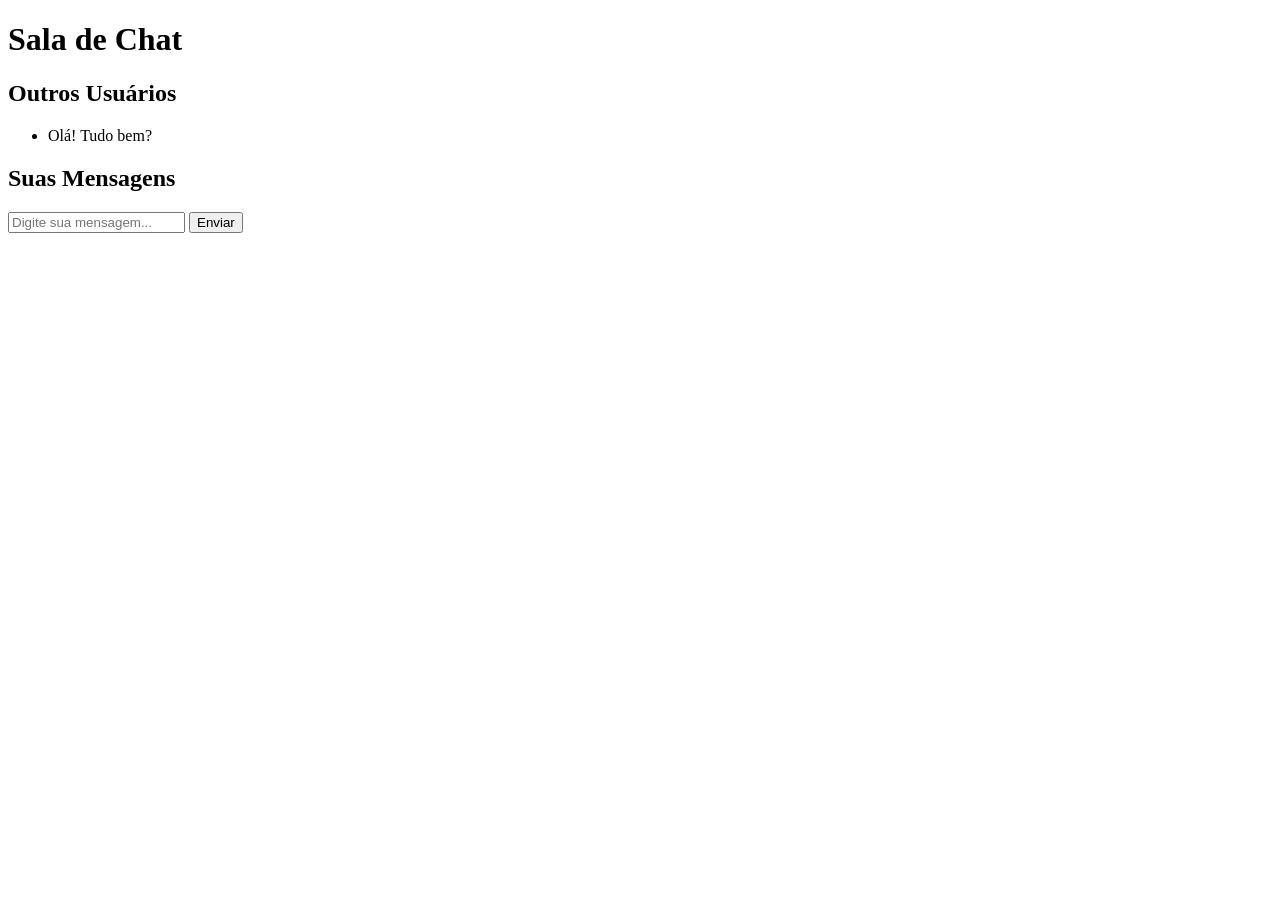
==== index.html @ 74c4c9bc "Atualizar o index.html" ====
<!DOCTYPE html>
<html lang="pt-BR">
<head>
    <meta charset="UTF-8">
    <meta name="viewport" content="width=device-width, initial-scale=1.0">
    <title>Chat Online</title>
    <link rel="stylesheet" href="style.css">
</head>
<body>

    <div class="chat-container">
        <h1>Sala de Chat</h1>

        <!-- Áreas das mensagens divididas em duas listas -->
        <div class="messages-area">
            <div class="list-container">
                <h2>Outros Usuários</h2>
                <ul id="others-messages">
                    <li>Olá! Tudo bem?</li>
                </ul>
            </div>

            <div class="list-container">
                <h2>Suas Mensagens</h2>
                <ul id="user-messages">
                    <!-- Mensagens do usuário aparecerão aqui -->
                </ul>
            </div>
        </div>

        <!-- Campo de texto e botão posicionados embaixo das listas -->
        <div class="input-area">
            <input type="text" id="message-input" placeholder="Digite sua mensagem...">
            <button id="send-btn">Enviar</button>
        </div>
    </div>

    <!-- Script embutido diretamente no HTML -->
    <script>
        const sendBtn = document.getElementById('send-btn');
        const messageInput = document.getElementById('message-input');
        const userMessagesList = document.getElementById('user-messages');

        function sendMessage() {
            const messageText = messageInput.value.trim();

            if (messageText !== '') {
                const newLi = document.createElement('li');
                newLi.textContent = messageText;
                userMessagesList.appendChild(newLi);
                messageInput.value = '';
                messageInput.focus();
            }
        }

        sendBtn.addEventListener('click', sendMessage);

        messageInput.addEventListener('keypress', function(event) {
            if (event.key === 'Enter') {
                sendMessage();
            }
        });
    </script>
</body>
</html>
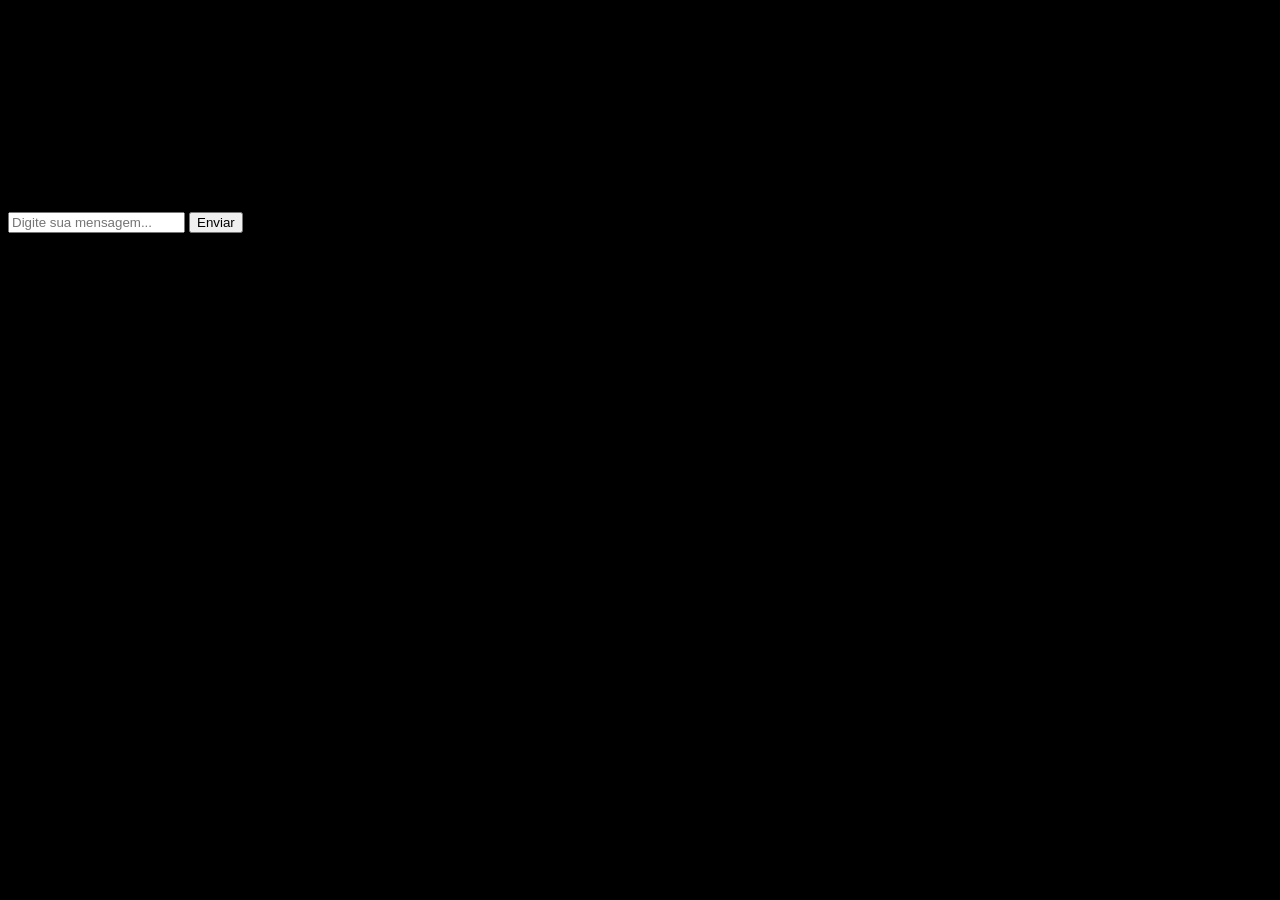
==== commit a15db4ff: "Atualizar o index.html" ====
--- a/index.html
+++ b/index.html
@@ -4,7 +4,7 @@
     <meta charset="UTF-8">
     <meta name="viewport" content="width=device-width, initial-scale=1.0">
     <title>Chat Online</title>
-    <link rel="stylesheet" href="style.css">
+    <link rel="stylesheet" href="cafe.css">
 </head>
 <body>
 
--- a/cafe.css
+++ b/cafe.css
@@ -0,0 +1,32 @@
+body {
+  background-color: rgb(0, 0, 0);
+
+.tito{
+background-color: #da0a0a;
+height:max-content;
+width:max-content ;
+}
+.centro {
+  text-align: center;
+  background-color: azure;
+}
+
+
+.buttao {
+  padding: 12px 24px;
+  background-color: #6f42c1;
+  color: white;
+  border: none;
+  border-radius: 6px;
+  box-shadow: 0 4px 6px rgba(0, 0, 0, 0.1); /* Sombra suave */
+  cursor: pointer; /* Transforma o ponteiro em mãozinha */
+  transition: all 0.2s; /* Suaviza as mudanças */
+}
+
+/* Muda a cor quando passa o mouse por cima */
+.botao-3d:hover {
+  background-color: #da0a0a;
+  transform: translateY(-2px); /* Sobem levemente */
+}
+
+}
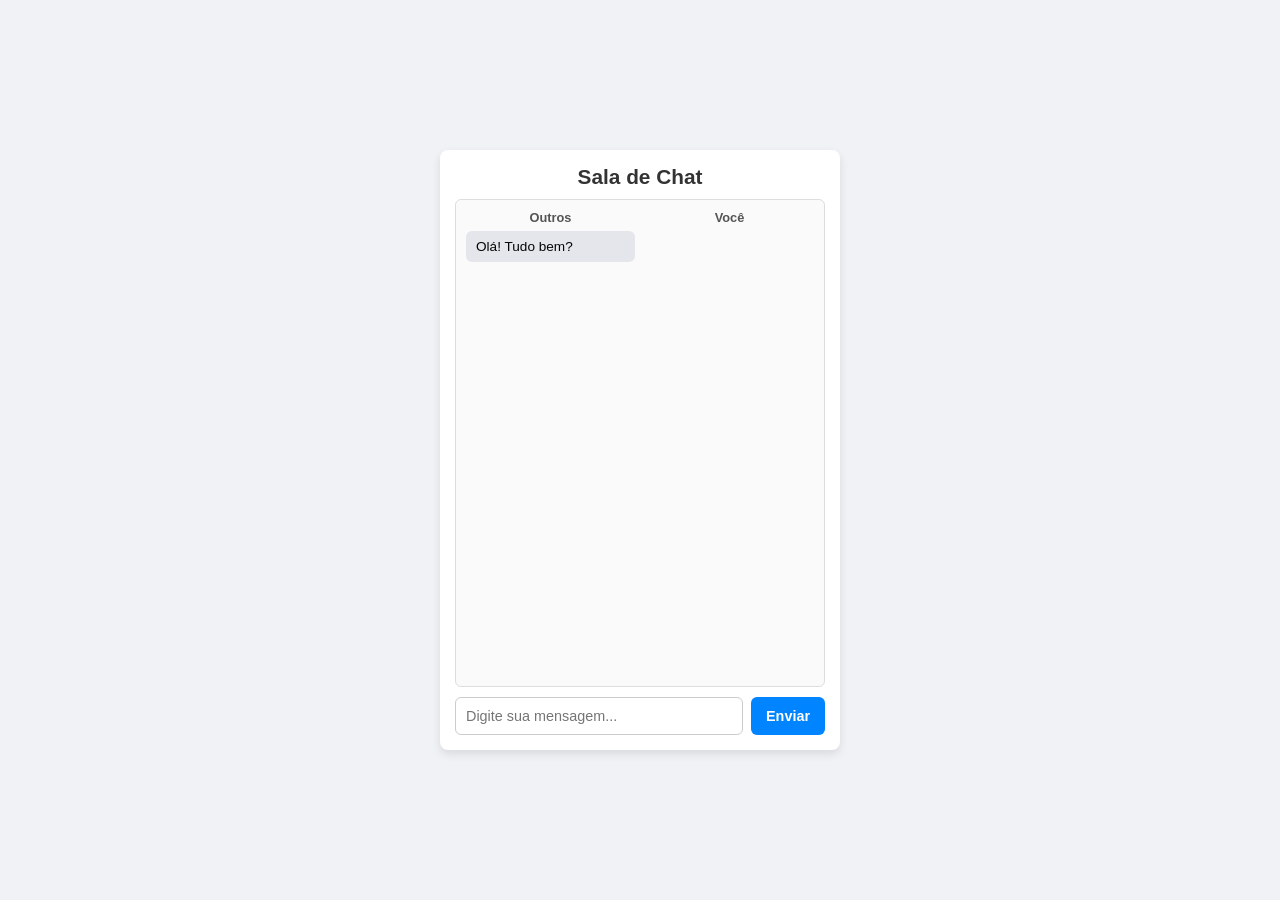
==== commit b01e6103: "Atualizar o index.html" ====
--- a/index.html
+++ b/index.html
@@ -14,14 +14,14 @@
         <!-- Áreas das mensagens divididas em duas listas -->
         <div class="messages-area">
             <div class="list-container">
-                <h2>Outros Usuários</h2>
+                <h2>Outros</h2>
                 <ul id="others-messages">
                     <li>Olá! Tudo bem?</li>
                 </ul>
             </div>
 
             <div class="list-container">
-                <h2>Suas Mensagens</h2>
+                <h2>Você</h2>
                 <ul id="user-messages">
                     <!-- Mensagens do usuário aparecerão aqui -->
                 </ul>
--- a/cafe.css
+++ b/cafe.css
@@ -1,32 +1,120 @@
-body {
-  background-color: rgb(0, 0, 0);
-
-.tito{
-background-color: #da0a0a;
-height:max-content;
-width:max-content ;
-}
-.centro {
-  text-align: center;
-  background-color: azure;
+* {
+    box-sizing: border-box;
+    margin: 0;
+    padding: 0;
+    font-family: Arial, sans-serif;
 }
 
-
-.buttao {
-  padding: 12px 24px;
-  background-color: #6f42c1;
-  color: white;
-  border: none;
-  border-radius: 6px;
-  box-shadow: 0 4px 6px rgba(0, 0, 0, 0.1); /* Sombra suave */
-  cursor: pointer; /* Transforma o ponteiro em mãozinha */
-  transition: all 0.2s; /* Suaviza as mudanças */
+body {
+    background-color: #f0f2f5;
+    display: flex;
+    justify-content: center;
+    align-items: center;
+    min-height: 100vh;
+    padding: 10px;
 }
 
-/* Muda a cor quando passa o mouse por cima */
-.botao-3d:hover {
-  background-color: #da0a0a;
-  transform: translateY(-2px); /* Sobem levemente */
+.chat-container {
+    background-color: #ffffff;
+    width: 100%;
+    max-width: 400px;
+    height: 90vh;
+    max-height: 600px;
+    border-radius: 8px;
+    box-shadow: 0 4px 10px rgba(0, 0, 0, 0.1);
+    display: flex;
+    flex-direction: column;
+    padding: 15px;
 }
 
-}+h1 {
+    font-size: 1.3rem;
+    color: #333;
+    text-align: center;
+    margin-bottom: 10px;
+}
+
+.messages-area {
+    flex: 1;
+    display: flex;
+    gap: 10px;
+    overflow-y: auto;
+    margin-bottom: 10px;
+    border: 1px solid #ddd;
+    border-radius: 6px;
+    padding: 10px;
+    background-color: #fafafa;
+}
+
+.list-container {
+    flex: 1;
+    display: flex;
+    flex-direction: column;
+}
+
+.list-container h2 {
+    font-size: 0.8rem;
+    color: #555;
+    margin-bottom: 6px;
+    text-align: center;
+}
+
+ul {
+    list-style: none;
+    display: flex;
+    flex-direction: column;
+    gap: 8px;
+    padding: 0;
+}
+
+li {
+    padding: 8px 10px;
+    border-radius: 6px;
+    font-size: 0.85rem;
+    word-break: break-word;
+}
+
+#others-messages li {
+    background-color: #e4e6eb;
+    color: #050505;
+}
+
+#user-messages li {
+    background-color: #0084ff;
+    color: #ffffff;
+}
+
+.input-area {
+    display: flex;
+    gap: 8px; /* Mudado para lado a lado para caber melhor no celular */
+}
+
+input[type="text"] {
+    flex: 1;
+    padding: 10px;
+    border: 1px solid #ccc;
+    border-radius: 6px;
+    font-size: 0.9rem;
+    outline: none;
+    background-color: #ffffff;
+    color: #333;
+}
+
+input[type="text"]:focus {
+    border-color: #0084ff;
+}
+
+button {
+    padding: 10px 15px;
+    background-color: #0084ff;
+    color: white;
+    border: none;
+    border-radius: 6px;
+    font-size: 0.9rem;
+    cursor: pointer;
+    font-weight: bold;
+}
+
+button:hover {
+    background-color: #006bce;
+}
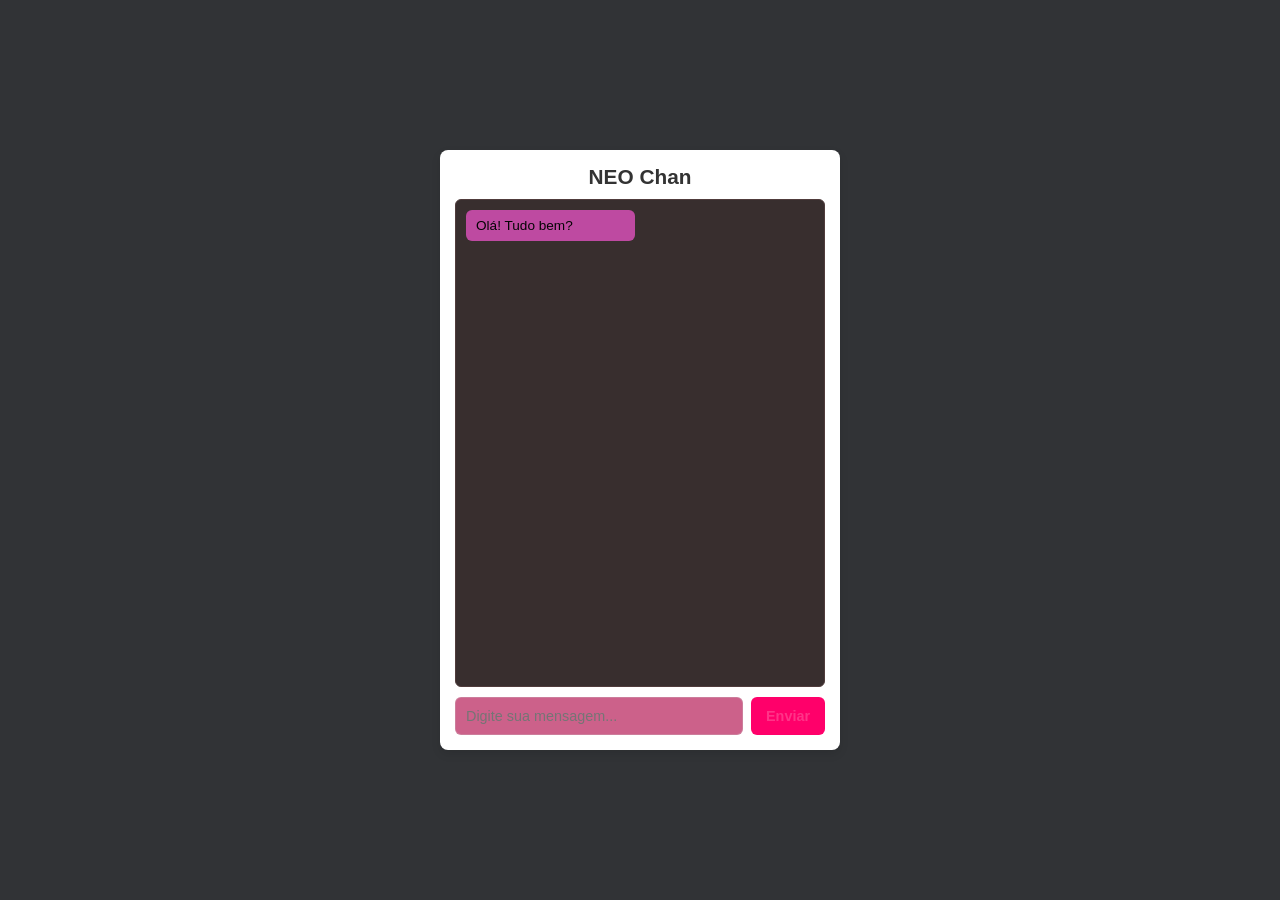
==== commit 4b9ba5d6: "AGV" ====
--- a/index.html
+++ b/index.html
@@ -3,25 +3,25 @@
 <head>
     <meta charset="UTF-8">
     <meta name="viewport" content="width=device-width, initial-scale=1.0">
-    <title>Chat Online</title>
+    <title>NEO chan</title>
     <link rel="stylesheet" href="cafe.css">
 </head>
 <body>
 
     <div class="chat-container">
-        <h1>Sala de Chat</h1>
+        <h1>NEO Chan</h1>
 
         <!-- Áreas das mensagens divididas em duas listas -->
         <div class="messages-area">
             <div class="list-container">
-                <h2>Outros</h2>
+             
                 <ul id="others-messages">
                     <li>Olá! Tudo bem?</li>
                 </ul>
             </div>
 
             <div class="list-container">
-                <h2>Você</h2>
+           
                 <ul id="user-messages">
                     <!-- Mensagens do usuário aparecerão aqui -->
                 </ul>
--- a/cafe.css
+++ b/cafe.css
@@ -6,7 +6,7 @@
 }
 
 body {
-    background-color: #f0f2f5;
+    background-color: #313336;
     display: flex;
     justify-content: center;
     align-items: center;
@@ -40,10 +40,10 @@
     gap: 10px;
     overflow-y: auto;
     margin-bottom: 10px;
-    border: 1px solid #ddd;
+    border: 1px solid #503c3c;
     border-radius: 6px;
     padding: 10px;
-    background-color: #fafafa;
+    background-color: #382e2e;
 }
 
 .list-container {
@@ -75,13 +75,13 @@
 }
 
 #others-messages li {
-    background-color: #e4e6eb;
+    background-color: #be4aa1;
     color: #050505;
 }
 
 #user-messages li {
-    background-color: #0084ff;
-    color: #ffffff;
+    background-color: #5c5555;
+    color: #706c6c;
 }
 
 .input-area {
@@ -92,22 +92,22 @@
 input[type="text"] {
     flex: 1;
     padding: 10px;
-    border: 1px solid #ccc;
+    border: 1px solid #cccccc42;
     border-radius: 6px;
     font-size: 0.9rem;
     outline: none;
-    background-color: #ffffff;
+    background-color: #cc618a;
     color: #333;
 }
 
 input[type="text"]:focus {
-    border-color: #0084ff;
+    border-color: #0084ff2a;
 }
 
 button {
     padding: 10px 15px;
-    background-color: #0084ff;
-    color: white;
+    background-color: #ff006a;
+    color: rgba(255, 255, 255, 0.205);
     border: none;
     border-radius: 6px;
     font-size: 0.9rem;
@@ -116,5 +116,5 @@
 }
 
 button:hover {
-    background-color: #006bce;
+    background-color: #006ace00;
 }
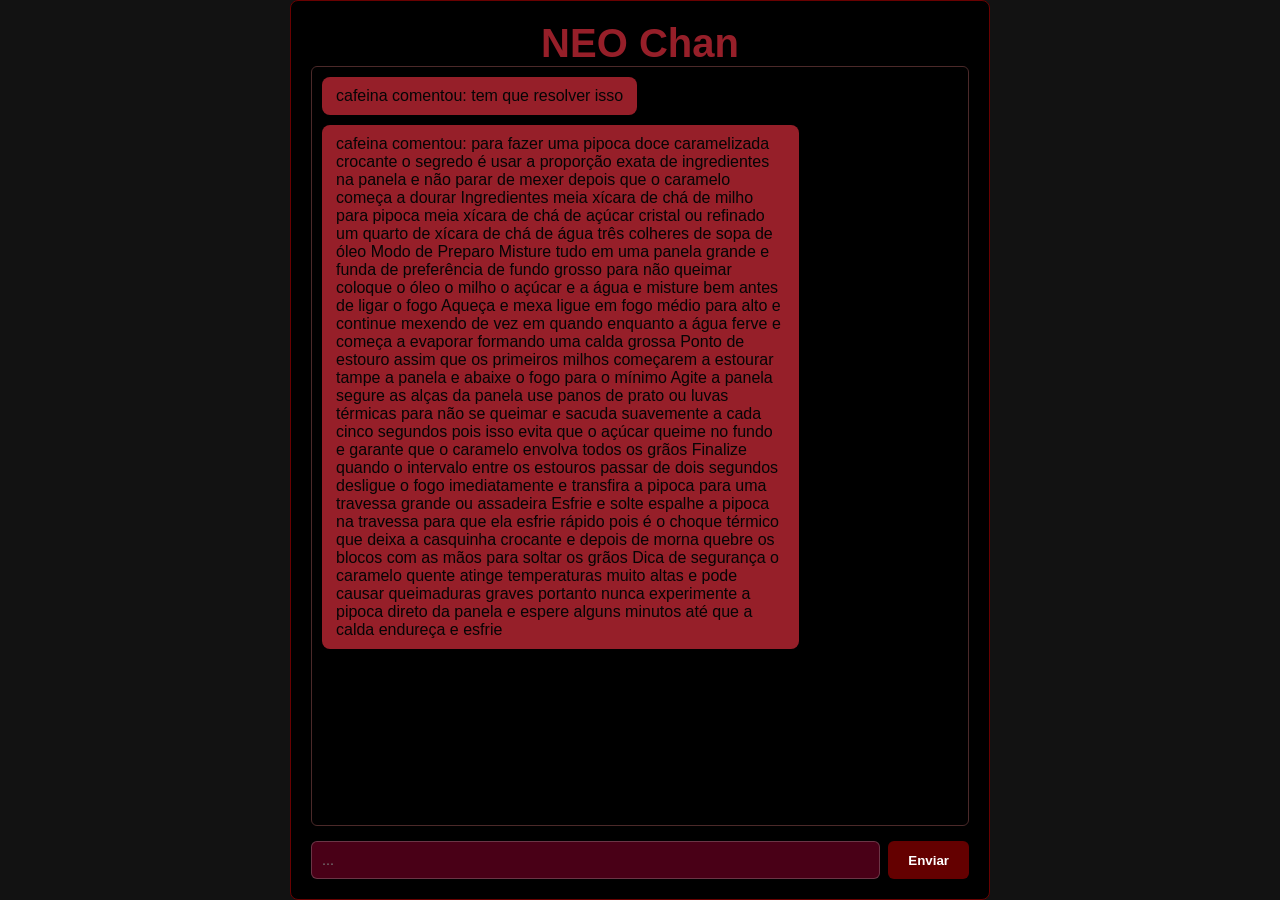
==== commit 5fde8847: "´mudou tudo a partir daqui mudança total da interface e correção na lista de envio" ====
--- a/index.html
+++ b/index.html
@@ -3,63 +3,168 @@
 <head>
     <meta charset="UTF-8">
     <meta name="viewport" content="width=device-width, initial-scale=1.0">
-    <title>NEO chan</title>
-    <link rel="stylesheet" href="cafe.css">
+    <title>NEO Chan</title>
+    <style>
+        * {
+    box-sizing: border-box;
+    margin: 0;
+    padding: 0;
+    font-family:'Agency FB', Arial, sans-serif;
+}
+        body {
+            background-color: #121212;
+            color: #ffffff;
+            font-family: sans-serif;
+            display: flex;
+            justify-content: center;
+            align-items: center;
+            height: 100vh;
+            margin: 0;
+        }
+
+        .chat-container {
+            width: 80%;
+            max-width: 700px;
+            background-color: #000000;
+            border: 1px solid #690101;
+            border-radius: 8px;
+            padding: 20px;
+            display: flex;
+            flex-direction: column;
+            height: 100vh;
+        }
+
+        h1 {
+            text-align: center;
+            color: #961f29;
+            margin-top: 0;
+            font-family: 'Chiller', Arial, sans-serif;
+            font-size: 2.5rem;
+        }
+
+        /* Área onde as mensagens ficam e rolam */
+        .messages-area {
+            flex: 1;
+            overflow-y: auto;
+            border: 1px solid #4b2929;
+            border-radius: 6px;
+            margin-bottom: 15px;
+            padding: 10px;
+        }
+
+        /* Lista única para todas as mensagens */
+        #chat-messages {
+            list-style: none;
+            padding: 0;
+            margin: 0;
+            display: flex;
+            flex-direction: column;
+            gap: 10px;
+        }
+
+        #chat-messages li {
+            padding: 10px 14px;
+            border-radius: 8px;
+            max-width: 75%;
+            word-break: break-word;
+        }
+
+        /* Mensagens dos outros (esquerda) */
+        .other-message {
+            background-color: #961f29;
+            color: #050505;
+            align-self: flex-start;
+        }
+
+        /* Suas mensagens (direita) */
+        .user-message {
+            background-color: #4b2929;
+            color: #ffffff;
+            align-self: flex-end;
+        }
+
+        .input-area {
+            display: flex;
+            gap: 8px;
+        }
+
+        input[type="text"] {
+            flex: 1;
+            padding: 10px;
+            border: 1px solid #cccccc42;
+            border-radius: 6px;
+            background-color: #490017;
+            color: #000;
+            font-size: 0.9rem;
+        }
+
+        button {
+            padding: 10px 20px;
+            background-color: #640000;
+            color: white;
+            border: none;
+            border-radius: 6px;
+            cursor: pointer;
+            font-weight: bold;
+        }
+
+        button:hover {
+            background-color: #fa0000;
+        }
+    </style>
 </head>
 <body>
 
     <div class="chat-container">
         <h1>NEO Chan</h1>
-
-        <!-- Áreas das mensagens divididas em duas listas -->
-        <div class="messages-area">
-            <div class="list-container">
-             
-                <ul id="others-messages">
-                    <li>Olá! Tudo bem?</li>
-                </ul>
-            </div>
-
-            <div class="list-container">
-           
-                <ul id="user-messages">
-                    <!-- Mensagens do usuário aparecerão aqui -->
-                </ul>
-            </div>
+        
+        <div class="messages-area" id="messages-area">
+            <ul id="chat-messages">
+                <li class="other-message">cafeina comentou: tem que resolver isso</li>
+                <li class="other-message">cafeina comentou: para fazer uma pipoca doce caramelizada crocante o segredo é usar a proporção exata de ingredientes na panela e não parar de mexer depois que o caramelo começa a dourar Ingredientes meia xícara de chá de milho para pipoca meia xícara de chá de açúcar cristal ou refinado um quarto de xícara de chá de água três colheres de sopa de óleo Modo de Preparo Misture tudo em uma panela grande e funda de preferência de fundo grosso para não queimar coloque o óleo o milho o açúcar e a água e misture bem antes de ligar o fogo Aqueça e mexa ligue em fogo médio para alto e continue mexendo de vez em quando enquanto a água ferve e começa a evaporar formando uma calda grossa Ponto de estouro assim que os primeiros milhos começarem a estourar tampe a panela e abaixe o fogo para o mínimo Agite a panela segure as alças da panela use panos de prato ou luvas térmicas para não se queimar e sacuda suavemente a cada cinco segundos pois isso evita que o açúcar queime no fundo e garante que o caramelo envolva todos os grãos Finalize quando o intervalo entre os estouros passar de dois segundos desligue o fogo imediatamente e transfira a pipoca para uma travessa grande ou assadeira Esfrie e solte espalhe a pipoca na travessa para que ela esfrie rápido pois é o choque térmico que deixa a casquinha crocante e depois de morna quebre os blocos com as mãos para soltar os grãos Dica de segurança o caramelo quente atinge temperaturas muito altas e pode causar queimaduras graves portanto nunca experimente a pipoca direto da panela e espere alguns minutos até que a calda endureça e esfrie</li>
+            </ul>
         </div>
 
-        <!-- Campo de texto e botão posicionados embaixo das listas -->
         <div class="input-area">
-            <input type="text" id="message-input" placeholder="Digite sua mensagem...">
+            <input type="text" id="message-input" placeholder="...">
             <button id="send-btn">Enviar</button>
         </div>
     </div>
 
-    <!-- Script embutido diretamente no HTML -->
+    <!-- O JavaScript entra aqui, antes de fechar o </body> -->
     <script>
         const sendBtn = document.getElementById('send-btn');
         const messageInput = document.getElementById('message-input');
-        const userMessagesList = document.getElementById('user-messages');
+        const chatMessages = document.getElementById('chat-messages');
+        const messagesArea = document.getElementById('messages-area');
 
-        function sendMessage() {
-            const messageText = messageInput.value.trim();
+        function enviarMensagem() {
+            const texto = messageInput.value.trim();
+            if (texto === "") return;
 
-            if (messageText !== '') {
-                const newLi = document.createElement('li');
-                newLi.textContent = messageText;
-                userMessagesList.appendChild(newLi);
-                messageInput.value = '';
-                messageInput.focus();
-            }
+            // Cria o item da lista e aplica o estilo de mensagem do usuário
+            const novaMensagem = document.createElement('li');
+            novaMensagem.classList.add('user-message');
+            novaMensagem.textContent = texto;
+
+            // Adiciona no final da lista única (embaixo das outras)
+            chatMessages.appendChild(novaMensagem);
+
+            // Limpa o campo de texto e rola a tela para a última mensagem
+            messageInput.value = "";
+            messagesArea.scrollTop = messagesArea.scrollHeight;
         }
 
-        sendBtn.addEventListener('click', sendMessage);
+        // Envia ao clicar no botão
+        sendBtn.addEventListener('click', enviarMensagem);
 
-        messageInput.addEventListener('keypress', function(event) {
-            if (event.key === 'Enter') {
-                sendMessage();
+        // Também permite enviar apertando a tecla "Enter" no teclado
+        messageInput.addEventListener('keypress', (e) => {
+            if (e.key === 'Enter') {
+                enviarMensagem();
             }
         });
     </script>
+
 </body>
-</html>
+</html>
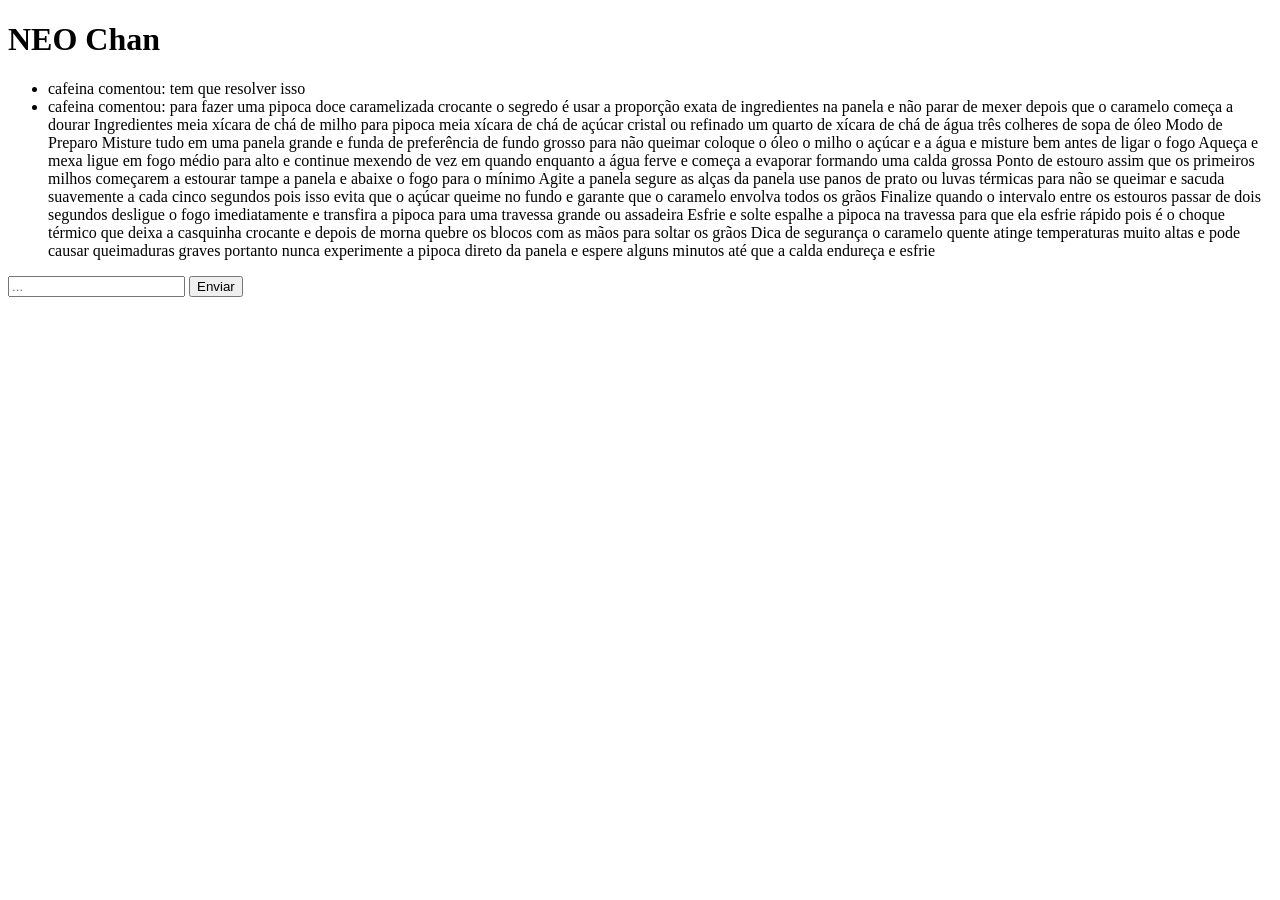
==== commit 7f23f65c: "Link external stylesheet in index.html Removed inline styles and linked external stylesheet." ====
--- a/index.html
+++ b/index.html
@@ -4,114 +4,7 @@
     <meta charset="UTF-8">
     <meta name="viewport" content="width=device-width, initial-scale=1.0">
     <title>NEO Chan</title>
-    <style>
-        * {
-    box-sizing: border-box;
-    margin: 0;
-    padding: 0;
-    font-family:'Agency FB', Arial, sans-serif;
-}
-        body {
-            background-color: #121212;
-            color: #ffffff;
-            font-family: sans-serif;
-            display: flex;
-            justify-content: center;
-            align-items: center;
-            height: 100vh;
-            margin: 0;
-        }
-
-        .chat-container {
-            width: 80%;
-            max-width: 700px;
-            background-color: #000000;
-            border: 1px solid #690101;
-            border-radius: 8px;
-            padding: 20px;
-            display: flex;
-            flex-direction: column;
-            height: 100vh;
-        }
-
-        h1 {
-            text-align: center;
-            color: #961f29;
-            margin-top: 0;
-            font-family: 'Chiller', Arial, sans-serif;
-            font-size: 2.5rem;
-        }
-
-        /* Área onde as mensagens ficam e rolam */
-        .messages-area {
-            flex: 1;
-            overflow-y: auto;
-            border: 1px solid #4b2929;
-            border-radius: 6px;
-            margin-bottom: 15px;
-            padding: 10px;
-        }
-
-        /* Lista única para todas as mensagens */
-        #chat-messages {
-            list-style: none;
-            padding: 0;
-            margin: 0;
-            display: flex;
-            flex-direction: column;
-            gap: 10px;
-        }
-
-        #chat-messages li {
-            padding: 10px 14px;
-            border-radius: 8px;
-            max-width: 75%;
-            word-break: break-word;
-        }
-
-        /* Mensagens dos outros (esquerda) */
-        .other-message {
-            background-color: #961f29;
-            color: #050505;
-            align-self: flex-start;
-        }
-
-        /* Suas mensagens (direita) */
-        .user-message {
-            background-color: #4b2929;
-            color: #ffffff;
-            align-self: flex-end;
-        }
-
-        .input-area {
-            display: flex;
-            gap: 8px;
-        }
-
-        input[type="text"] {
-            flex: 1;
-            padding: 10px;
-            border: 1px solid #cccccc42;
-            border-radius: 6px;
-            background-color: #490017;
-            color: #000;
-            font-size: 0.9rem;
-        }
-
-        button {
-            padding: 10px 20px;
-            background-color: #640000;
-            color: white;
-            border: none;
-            border-radius: 6px;
-            cursor: pointer;
-            font-weight: bold;
-        }
-
-        button:hover {
-            background-color: #fa0000;
-        }
-    </style>
+   <link rel="stylesheet" href="style.css">
 </head>
 <body>
 
@@ -167,4 +60,4 @@
     </script>
 
 </body>
-</html>+</html>
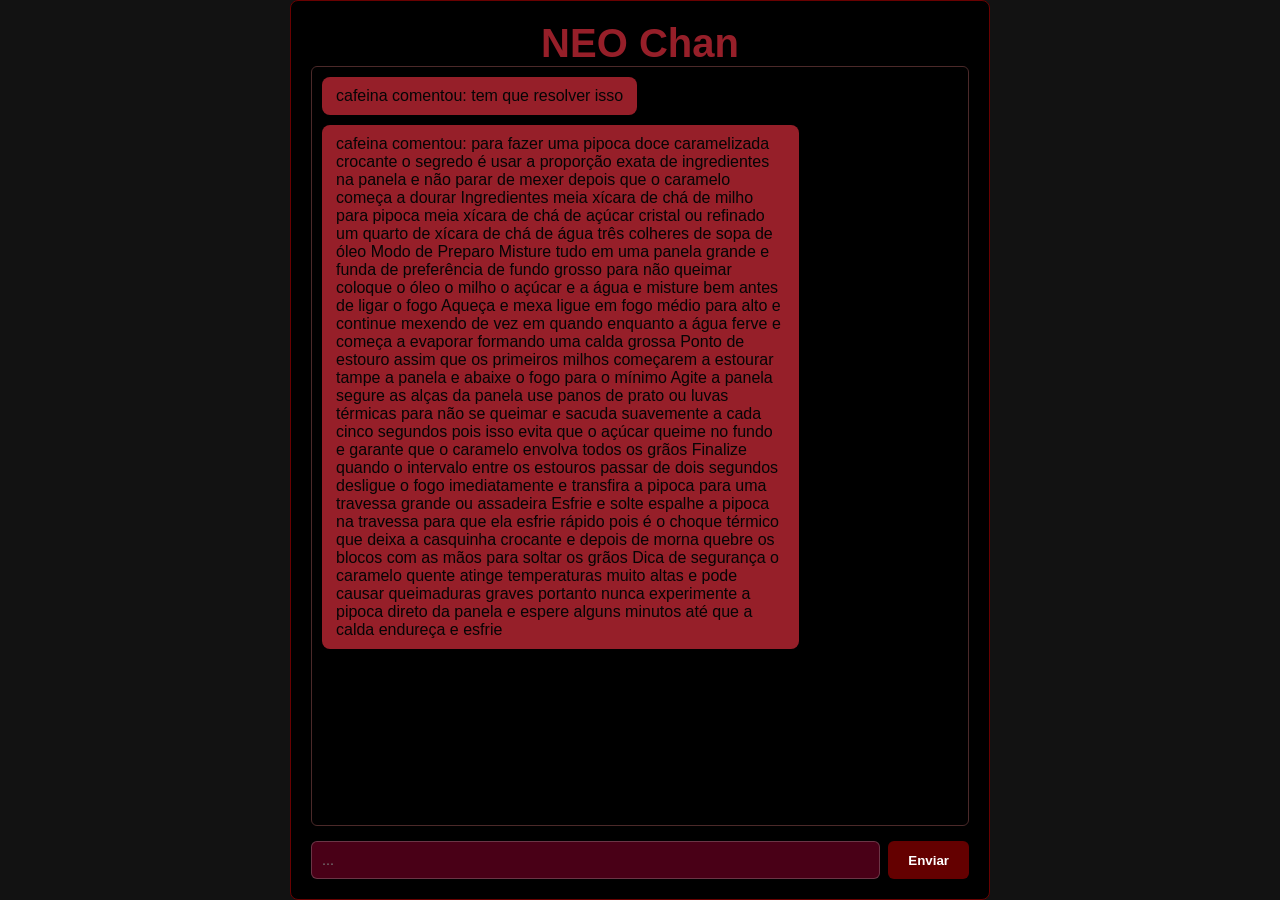
==== commit 0e92593a: "Change stylesheet link from style.css to cafe.css" ====
--- a/index.html
+++ b/index.html
@@ -4,7 +4,7 @@
     <meta charset="UTF-8">
     <meta name="viewport" content="width=device-width, initial-scale=1.0">
     <title>NEO Chan</title>
-   <link rel="stylesheet" href="style.css">
+   <link rel="stylesheet" href="cafe.css">
 </head>
 <body>
 
--- a/cafe.css
+++ b/cafe.css
@@ -0,0 +1,107 @@
+
+        * {
+    box-sizing: border-box;
+    margin: 0;
+    padding: 0;
+    font-family:'Agency FB', Arial, sans-serif;
+}
+        body {
+            background-color: #121212;
+            color: #ffffff;
+            font-family: sans-serif;
+            display: flex;
+            justify-content: center;
+            align-items: center;
+            height: 100vh;
+            margin: 0;
+        }
+
+        .chat-container {
+            width: 80%;
+            max-width: 700px;
+            background-color: #000000;
+            border: 1px solid #690101;
+            border-radius: 8px;
+            padding: 20px;
+            display: flex;
+            flex-direction: column;
+            height: 100vh;
+        }
+
+        h1 {
+            text-align: center;
+            color: #961f29;
+            margin-top: 0;
+            font-family: 'Chiller', Arial, sans-serif;
+            font-size: 2.5rem;
+        }
+
+        /* Área onde as mensagens ficam e rolam */
+        .messages-area {
+            flex: 1;
+            overflow-y: auto;
+            border: 1px solid #4b2929;
+            border-radius: 6px;
+            margin-bottom: 15px;
+            padding: 10px;
+        }
+
+        /* Lista única para todas as mensagens */
+        #chat-messages {
+            list-style: none;
+            padding: 0;
+            margin: 0;
+            display: flex;
+            flex-direction: column;
+            gap: 10px;
+        }
+
+        #chat-messages li {
+            padding: 10px 14px;
+            border-radius: 8px;
+            max-width: 75%;
+            word-break: break-word;
+        }
+
+        /* Mensagens dos outros (esquerda) */
+        .other-message {
+            background-color: #961f29;
+            color: #050505;
+            align-self: flex-start;
+        }
+
+        /* Suas mensagens (direita) */
+        .user-message {
+            background-color: #4b2929;
+            color: #ffffff;
+            align-self: flex-end;
+        }
+
+        .input-area {
+            display: flex;
+            gap: 8px;
+        }
+
+        input[type="text"] {
+            flex: 1;
+            padding: 10px;
+            border: 1px solid #cccccc42;
+            border-radius: 6px;
+            background-color: #490017;
+            color: #000;
+            font-size: 0.9rem;
+        }
+
+        button {
+            padding: 10px 20px;
+            background-color: #640000;
+            color: white;
+            border: none;
+            border-radius: 6px;
+            cursor: pointer;
+            font-weight: bold;
+        }
+
+        button:hover {
+            background-color: #fa0000;
+        }
